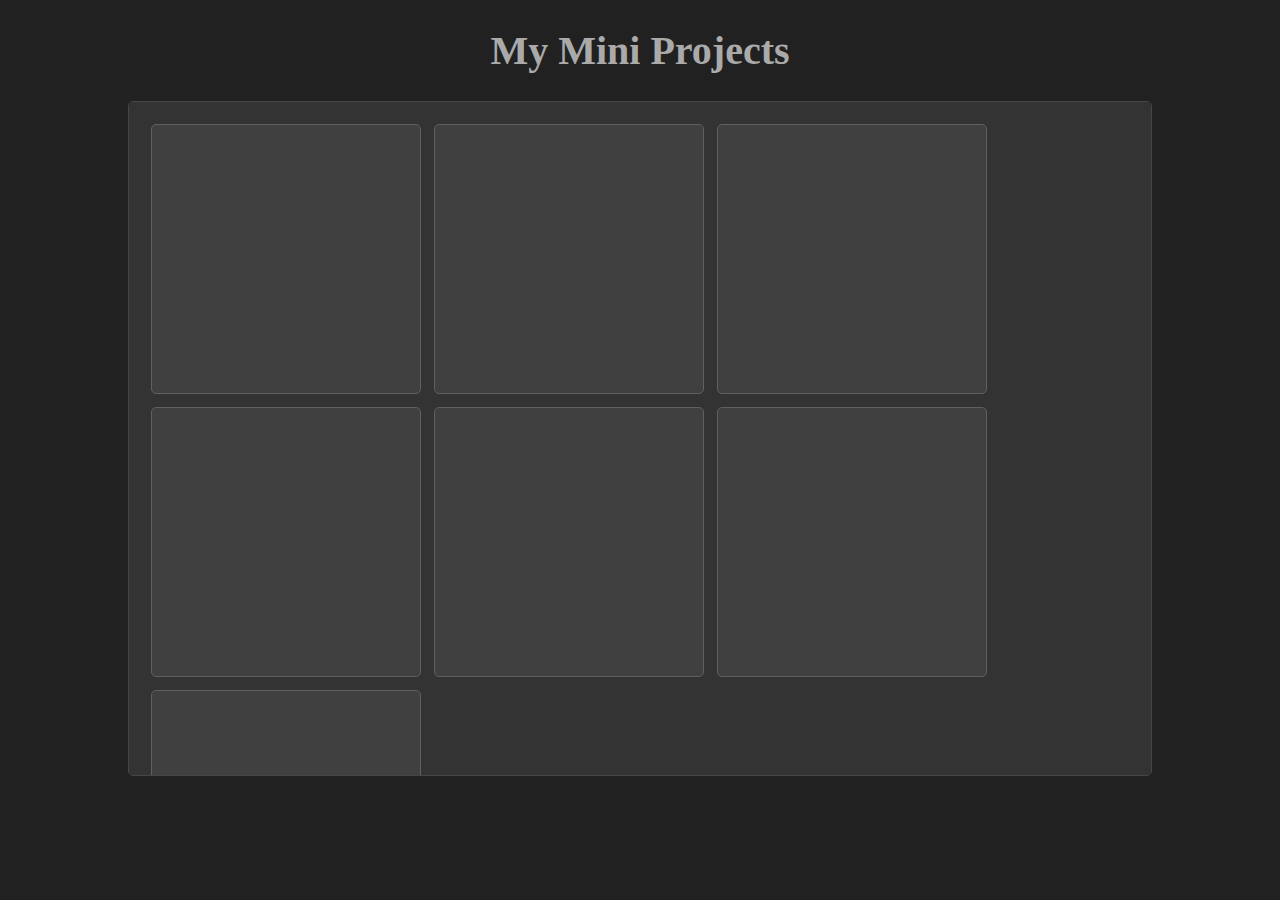
==== index.html @ 4efe564b "built basic structure" ====
<!DOCTYPE html>
<html lang="en">
<head>
    <meta charset="UTF-8">
    <meta name="viewport" content="width=device-width, initial-scale=1.0">
    <title>My Mini Projects</title>
    <link rel="stylesheet" href="styles.css">
</head>
<body>
    <!-- APP Heading -->
    <div class="heading">
        <h1>My Mini Projects</h1>
    </div>

    <!-- Main Section -->
    <div class="main">
        <div class="proj-box"></div>
        <div class="proj-box"></div>
        <div class="proj-box"></div>
        <div class="proj-box"></div>
        <div class="proj-box"></div>
        <div class="proj-box"></div>
        <div class="proj-box"></div>
    </div>

</body>
</html>
---- styles.css ----
:root {
    --bg-color: #212121;
    --proj-container-color: #333;
    --proj-box-color: #404040;
    --border-color: #606060;
    --default-font: "Inter";
    --text-color: #aaa;
}

* {
    font-family: var(--default-font);
    color: var(--text-color);
}

body {
    display: flex;
    flex-direction: column;
    align-items: center;
    background-color: var(--bg-color);
    margin: 0;
}

.heading h1 {
    font-size: 2.5rem;
}

.main {
    display: flex;
    flex-wrap: wrap;
    width: 80%;
    height: 75vh;
    background-color: var(--proj-container-color);
    border: 1px solid rgba(70, 70, 70, 100);
    border-radius: 5px;
    box-sizing: border-box;
    padding: 1rem;
    overflow: auto;
}

.proj-box {
    width: 270px;
    height: 270px;
    background-color: var(--proj-box-color);
    border-radius: 5px;
    border: 1px solid var(--border-color);
    box-sizing: border-box;
    margin: 0.4rem;
}
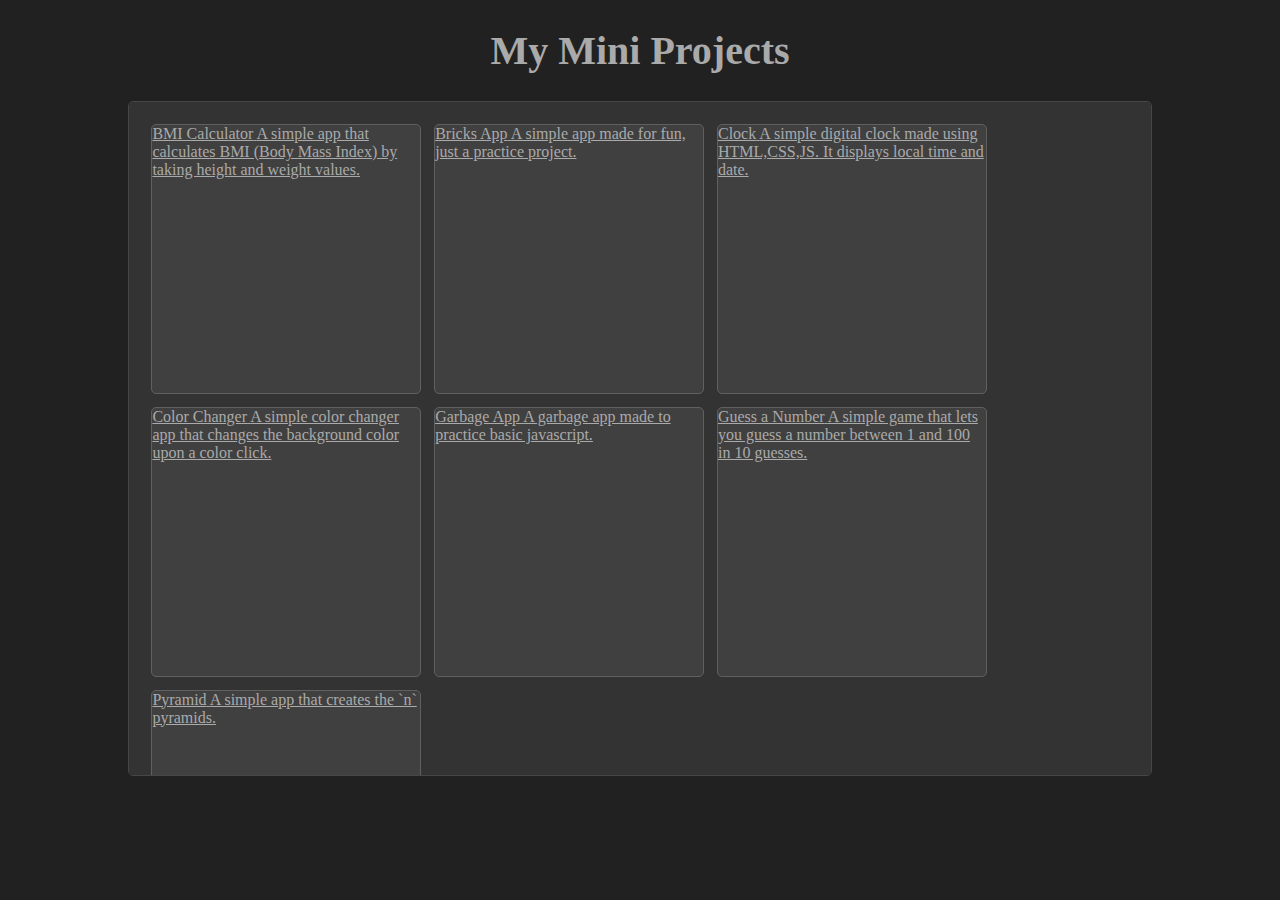
==== commit 87cb1658: "Added projects" ====
--- a/index.html
+++ b/index.html
@@ -1,27 +1,127 @@
 <!DOCTYPE html>
 <html lang="en">
-<head>
-    <meta charset="UTF-8">
-    <meta name="viewport" content="width=device-width, initial-scale=1.0">
-    <title>My Mini Projects</title>
-    <link rel="stylesheet" href="styles.css">
-</head>
-<body>
-    <!-- APP Heading -->
-    <div class="heading">
-        <h1>My Mini Projects</h1>
-    </div>
+    <head>
+        <meta charset="UTF-8" />
+        <meta name="viewport" content="width=device-width, initial-scale=1.0" />
+        <title>My Mini Projects</title>
+        <link rel="stylesheet" href="styles.css" />
+    </head>
+    <body>
+        <!-- App Heading -->
+        <div class="heading">
+            <h1>My Mini Projects</h1>
+        </div>
 
-    <!-- Main Section -->
-    <div class="main">
-        <div class="proj-box"></div>
-        <div class="proj-box"></div>
-        <div class="proj-box"></div>
-        <div class="proj-box"></div>
-        <div class="proj-box"></div>
-        <div class="proj-box"></div>
-        <div class="proj-box"></div>
-    </div>
+        <!-- Main Section -->
+        <div class="main">
+            <!-- BMI Calculator -->
+            <div class="proj-box">
+                <!-- link to project -->
+                <a href="./BMI Calculator/index.html" class="link">
+                    <!-- Image Container -->
+                    <div class="image-container" style="background-image: url(./images/BMI.png)"></div>
+                    <!-- Text contents -->
+                    <div class="text-content">
+                        <span class="box-title">BMI Calculator</span>
+                        <span class="box-desc"
+                            >A simple app that calculates BMI (Body Mass Index) by taking height and weight
+                            values.</span
+                        >
+                    </div>
+                </a>
+            </div>
 
-</body>
-</html>+            <!-- Bricks App -->
+            <div class="proj-box">
+                <!-- link to project -->
+                <a href="./Bricks/index.html" class="link">
+                    <!-- Image Container -->
+                    <div class="image-container" style="background-image: url(./images/Bricks.png)"></div>
+                    <!-- Text contents -->
+                    <div class="text-content">
+                        <span class="box-title">Bricks App</span>
+                        <span class="box-desc">A simple app made for fun, just a practice project.</span>
+                    </div>
+                </a>
+            </div>
+
+            <!-- Clock -->
+            <div class="proj-box">
+                <!-- link to project -->
+                <a href="./Clock/index.html" class="link">
+                    <!-- Image Container -->
+                    <div class="image-container" style="background-image: url(./images/clock.png)"></div>
+                    <!-- Text contents -->
+                    <div class="text-content">
+                        <span class="box-title">Clock</span>
+                        <span class="box-desc"
+                            >A simple digital clock made using HTML,CSS,JS. It displays local time and date.</span
+                        >
+                    </div>
+                </a>
+            </div>
+
+            <!-- Color Changer -->
+            <div class="proj-box">
+                <!-- link to project -->
+                <a href="./color-changer/index.html" class="link">
+                    <!-- Image Container -->
+                    <div class="image-container" style="background-image: url(./images/color_changer.png)"></div>
+                    <!-- Text contents -->
+                    <div class="text-content">
+                        <span class="box-title">Color Changer</span>
+                        <span class="box-desc"
+                            >A simple color changer app that changes the background color upon a color click.</span
+                        >
+                    </div>
+                </a>
+            </div>
+
+            <!-- Garbage App -->
+            <div class="proj-box">
+                <!-- link to project -->
+                <a href="./Garbage App/index.html" class="link">
+                    <!-- Image Container -->
+                    <div class="image-container" style="background-image: url(./images/Garbage.png)"></div>
+                    <!-- Text contents -->
+                    <div class="text-content">
+                        <span class="box-title">Garbage App</span>
+                        <span class="box-desc">A garbage app made to practice basic javascript.</span>
+                    </div>
+                </a>
+            </div>
+
+            <!-- Guess a number -->
+            <div class="proj-box">
+                <!-- link to project -->
+                <a href="./Guess a number/index.html" class="link">
+                    <!-- Image Container -->
+                    <div
+                        class="image-container"
+                        style="background-image: url(./images/Guess_number.png)"></div>
+                    <!-- Text contents -->
+                    <div class="text-content">
+                        <span class="box-title">Guess a Number</span>
+                        <span class="box-desc"
+                            >A simple game that lets you guess a number between 1 and 100 in 10 guesses.</span
+                        >
+                    </div>
+                </a>
+            </div>
+
+            <!-- Pyramid -->
+            <div class="proj-box">
+                <!-- link to project -->
+                <a href="./Pyramid/index.html" class="link">
+                    <!-- Image Container -->
+                    <div class="image-container" style="background-image: url(./images/Pyramid.png)"></div>
+                    <!-- Text contents -->
+                    <div class="text-content">
+                        <span class="box-title">Pyramid</span>
+                        <span class="box-desc">A simple app that creates the `n` pyramids.</span>
+                    </div>
+                </a>
+            </div>
+        </div>
+    </body>
+</html>
--- a/styles.css
+++ b/styles.css
@@ -5,6 +5,7 @@
     --border-color: #606060;
     --default-font: "Inter";
     --text-color: #aaa;
+    --hover-highlight: #888;
 }
 
 * {
@@ -37,6 +38,24 @@
     overflow: auto;
 }
 
+/* Custom Scrollbar Styling */
+.main::-webkit-scrollbar {
+    width: 1rem;
+}
+.main::-webkit-scrollbar-track {
+    cursor: pointer;
+    border-radius: 0.2rem;
+    background-color: var(--proj-box-color);
+}
+.main::-webkit-scrollbar-thumb {
+    cursor: pointer;
+    border-radius: 0.2rem;
+    background-color: var(--border-color);
+}
+.main::-webkit-scrollbar-thumb:hover {
+    background-color: var(--hover-highlight);
+}
+
 .proj-box {
     width: 270px;
     height: 270px;
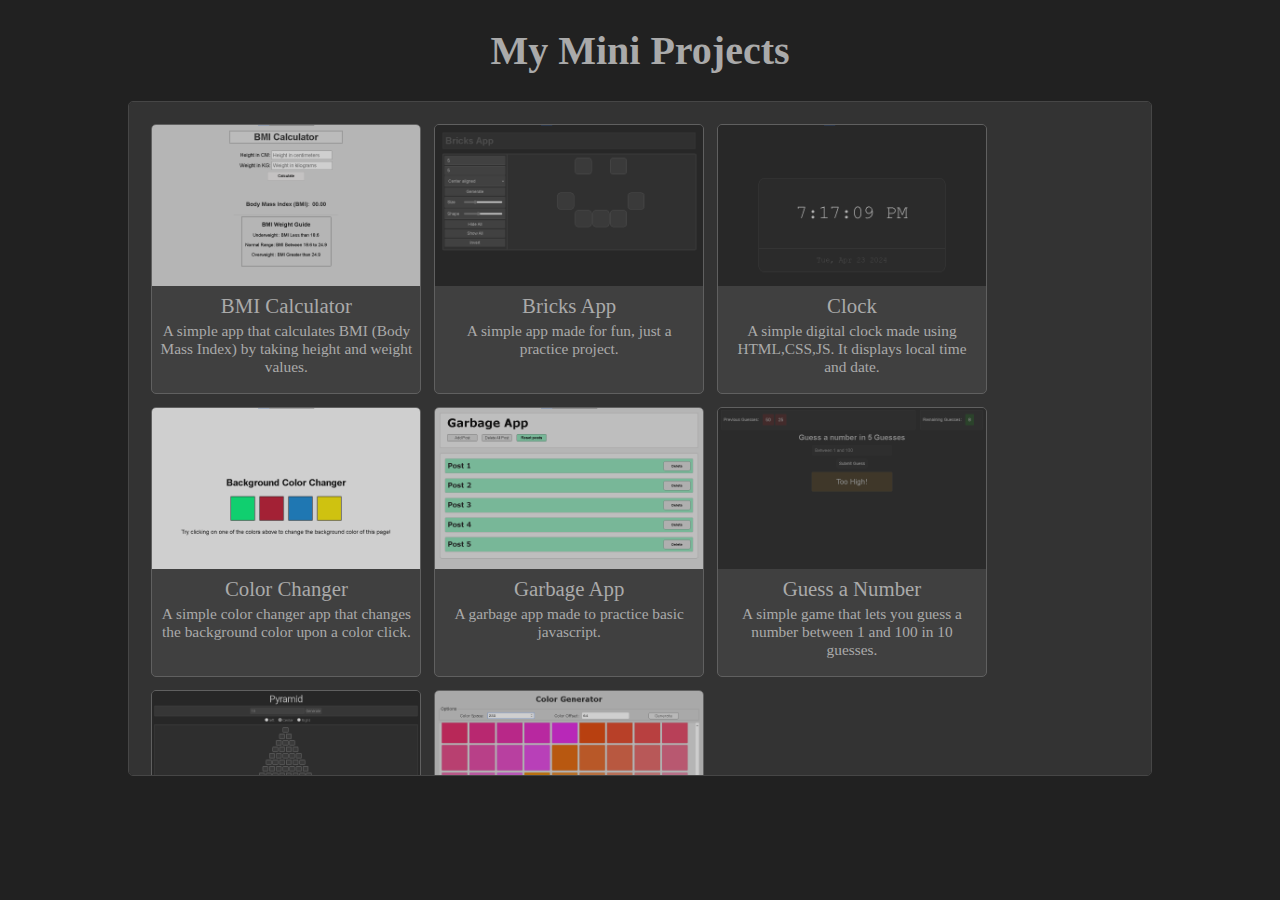
==== commit 91297104: "Added color generator app" ====
--- a/index.html
+++ b/index.html
@@ -122,6 +122,20 @@
                     </div>
                 </a>
             </div>
+
+            <!-- Color Generator1 -->
+            <div class="proj-box">
+                <!-- link to project -->
+                <a href="./color-generator/index.html" class="link">
+                    <!-- Image Container -->
+                    <div class="image-container" style="background-image: url(./images/color_generator.png)"></div>
+                    <!-- Text contents -->
+                    <div class="text-content">
+                        <span class="box-title">Color Generator</span>
+                        <span class="box-desc">A simple app that lets users generate a bunch of colors.</span>
+                    </div>
+                </a>
+            </div>
         </div>
     </body>
 </html>
--- a/styles.css
+++ b/styles.css
@@ -3,7 +3,8 @@
     --proj-container-color: #333;
     --proj-box-color: #404040;
     --border-color: #606060;
-    --default-font: "Inter";
+    /* --default-font: "Inter"; */
+    --default-font: "verdana";
     --text-color: #aaa;
     --hover-highlight: #888;
 }
@@ -64,4 +65,44 @@
     border: 1px solid var(--border-color);
     box-sizing: border-box;
     margin: 0.4rem;
+    overflow: hidden;
 }
+
+.proj-box:hover {
+    border: 1px solid rgba(255, 255, 255, 0.5);
+    background-color: #555;
+}
+
+.link {
+    text-decoration: none;
+}
+
+.image-container {
+    background-color: #888;
+    width: 100%;
+    height: 60%;
+    background-size: cover;
+    background-repeat: no-repeat;
+    opacity: 75%;
+}
+
+.text-content {
+    box-sizing: border-box;
+    padding: 0.5rem;
+    height: 40%;
+    display: flex;
+    flex-direction: column;
+    align-items: center;
+}
+
+.box-title {
+    font-family: Inter;
+    font-size: 1.3rem;
+    margin-bottom: .25rem;
+}
+
+.box-desc {
+    font-size: 0.96rem;
+    font-family: verdana;
+    text-align: center;
+}
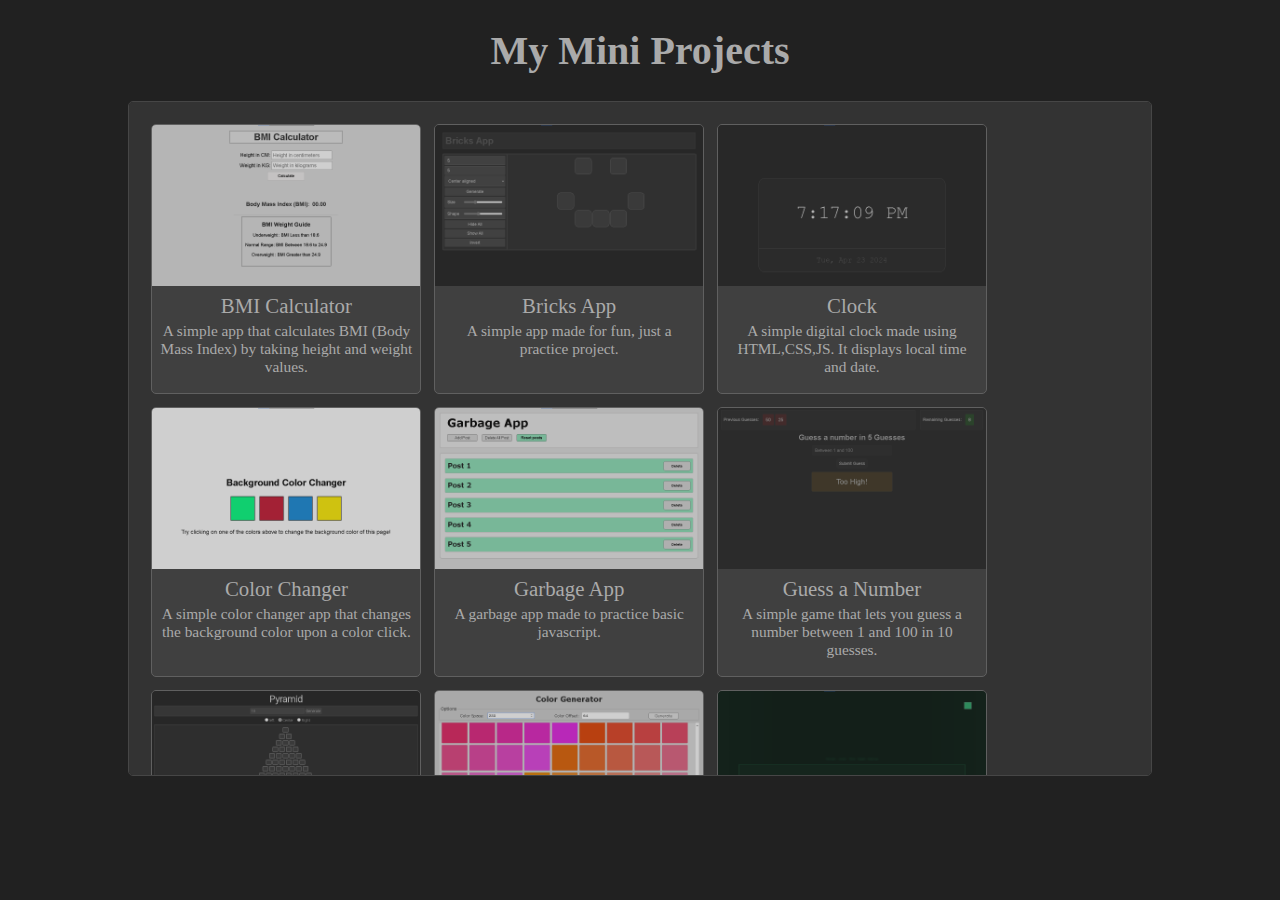
==== commit 56b8c27a: "Added hacker effect" ====
--- a/index.html
+++ b/index.html
@@ -17,7 +17,7 @@
             <!-- BMI Calculator -->
             <div class="proj-box">
                 <!-- link to project -->
-                <a href="./BMI Calculator/index.html" class="link">
+                <a href="./BMI Calculator/index.html" class="link" target="_blank">
                     <!-- Image Container -->
                     <div class="image-container" style="background-image: url(./images/BMI.png)"></div>
                     <!-- Text contents -->
@@ -34,7 +34,7 @@
             <!-- Bricks App -->
             <div class="proj-box">
                 <!-- link to project -->
-                <a href="./Bricks/index.html" class="link">
+                <a href="./Bricks/index.html" class="link" target="_blank">
                     <!-- Image Container -->
                     <div class="image-container" style="background-image: url(./images/Bricks.png)"></div>
                     <!-- Text contents -->
@@ -48,7 +48,7 @@
             <!-- Clock -->
             <div class="proj-box">
                 <!-- link to project -->
-                <a href="./Clock/index.html" class="link">
+                <a href="./Clock/index.html" class="link" target="_blank">
                     <!-- Image Container -->
                     <div class="image-container" style="background-image: url(./images/clock.png)"></div>
                     <!-- Text contents -->
@@ -64,7 +64,7 @@
             <!-- Color Changer -->
             <div class="proj-box">
                 <!-- link to project -->
-                <a href="./color-changer/index.html" class="link">
+                <a href="./color-changer/index.html" class="link" target="_blank">
                     <!-- Image Container -->
                     <div class="image-container" style="background-image: url(./images/color_changer.png)"></div>
                     <!-- Text contents -->
@@ -80,7 +80,7 @@
             <!-- Garbage App -->
             <div class="proj-box">
                 <!-- link to project -->
-                <a href="./Garbage App/index.html" class="link">
+                <a href="./Garbage App/index.html" class="link" target="_blank">
                     <!-- Image Container -->
                     <div class="image-container" style="background-image: url(./images/Garbage.png)"></div>
                     <!-- Text contents -->
@@ -94,11 +94,9 @@
             <!-- Guess a number -->
             <div class="proj-box">
                 <!-- link to project -->
-                <a href="./Guess a number/index.html" class="link">
+                <a href="./Guess a number/index.html" class="link" target="_blank">
                     <!-- Image Container -->
-                    <div
-                        class="image-container"
-                        style="background-image: url(./images/Guess_number.png)"></div>
+                    <div class="image-container" style="background-image: url(./images/Guess_number.png)"></div>
                     <!-- Text contents -->
                     <div class="text-content">
                         <span class="box-title">Guess a Number</span>
@@ -112,7 +110,7 @@
             <!-- Pyramid -->
             <div class="proj-box">
                 <!-- link to project -->
-                <a href="./Pyramid/index.html" class="link">
+                <a href="./Pyramid/index.html" class="link" target="_blank">
                     <!-- Image Container -->
                     <div class="image-container" style="background-image: url(./images/Pyramid.png)"></div>
                     <!-- Text contents -->
@@ -126,7 +124,7 @@
             <!-- Color Generator1 -->
             <div class="proj-box">
                 <!-- link to project -->
-                <a href="./color-generator/index.html" class="link">
+                <a href="./color-generator/index.html" class="link" target="_blank">
                     <!-- Image Container -->
                     <div class="image-container" style="background-image: url(./images/color_generator.png)"></div>
                     <!-- Text contents -->
@@ -136,6 +134,20 @@
                     </div>
                 </a>
             </div>
+
+            <!-- Hacker Effect -->
+            <div class="proj-box">
+                <!-- link to project -->
+                <a href="./hacker-effect/index.html" class="link" target="_blank">
+                    <!-- Image Container -->
+                    <div class="image-container" style="background-image: url(./images/hacker_effect.png)"></div>
+                    <!-- Text contents -->
+                    <div class="text-content">
+                        <span class="box-title">Hacker Effect</span>
+                        <span class="box-desc">A effect inspired by "HYPERPLEXED" on youtube.</span>
+                    </div>
+                </a>
+            </div>
         </div>
     </body>
 </html>
